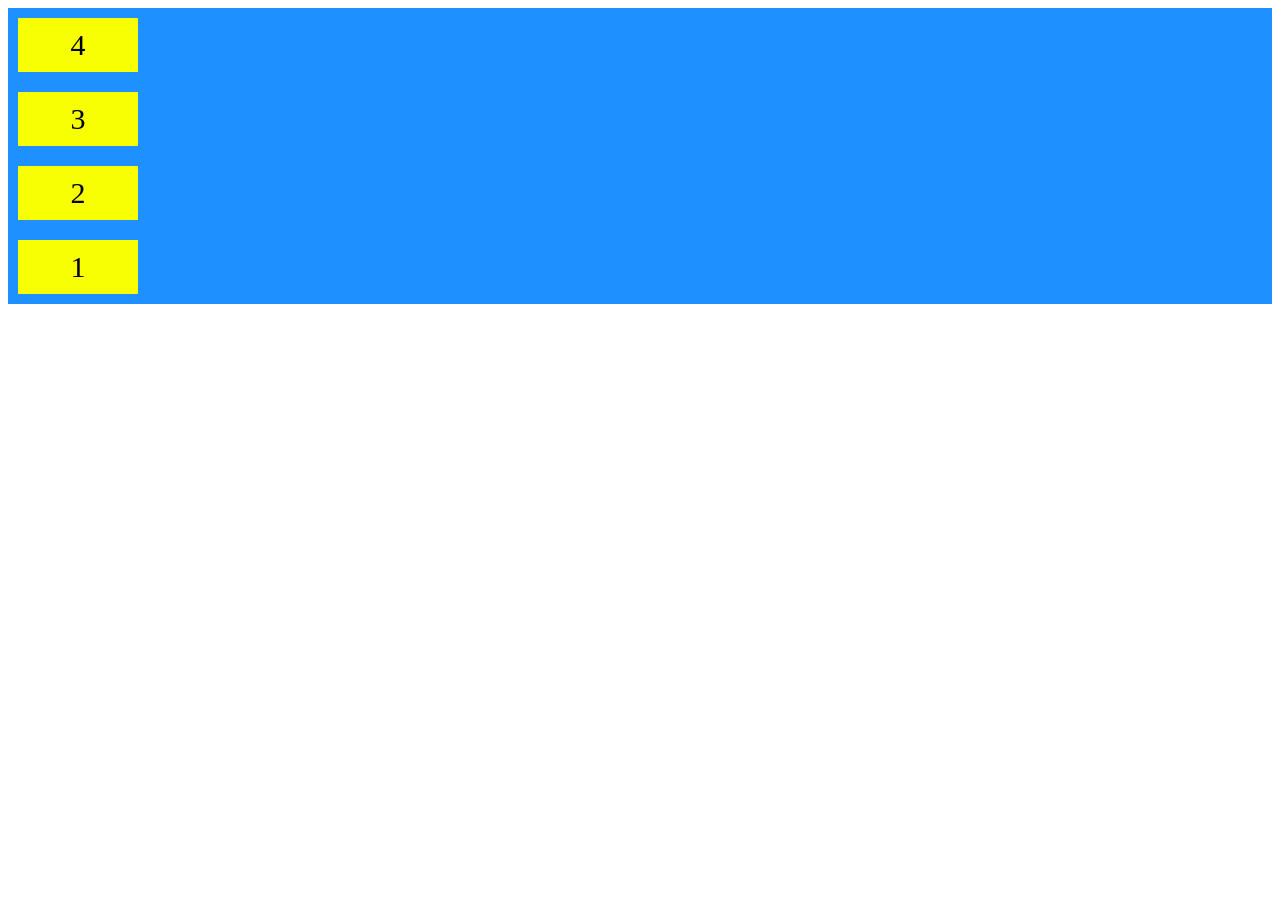
==== css1/classwork/flex-1.html @ fea1d8ff "Rename flex1.html to flex-1.html" ====
<!doctype html>
<html lang="en">
  <head>
    <meta charset="UTF-8" />
    <meta name="viewport" content="width=device-width, initial-scale=1.0" />
    <title>Learning FLex Layout</title>
    <link rel="stylesheet" href="flex.css" />
  </head> 
  <body>
    <div class="container">
      <div>1</div>
      <div>2</div>
      <div>3</div>
      <div>4</div>
    </div>
  </body>
</html>
---- css1/classwork/flex.css ----
.container {
  display: flex;
  flex-direction: column-reverse;
  background-color: DodgerBlue;
}

.container div {
  background-color: #f7ff02;
  width: 100px;
  margin: 10px;
  padding: 10px;
  text-align: center;  
  font-size: 30px;
}
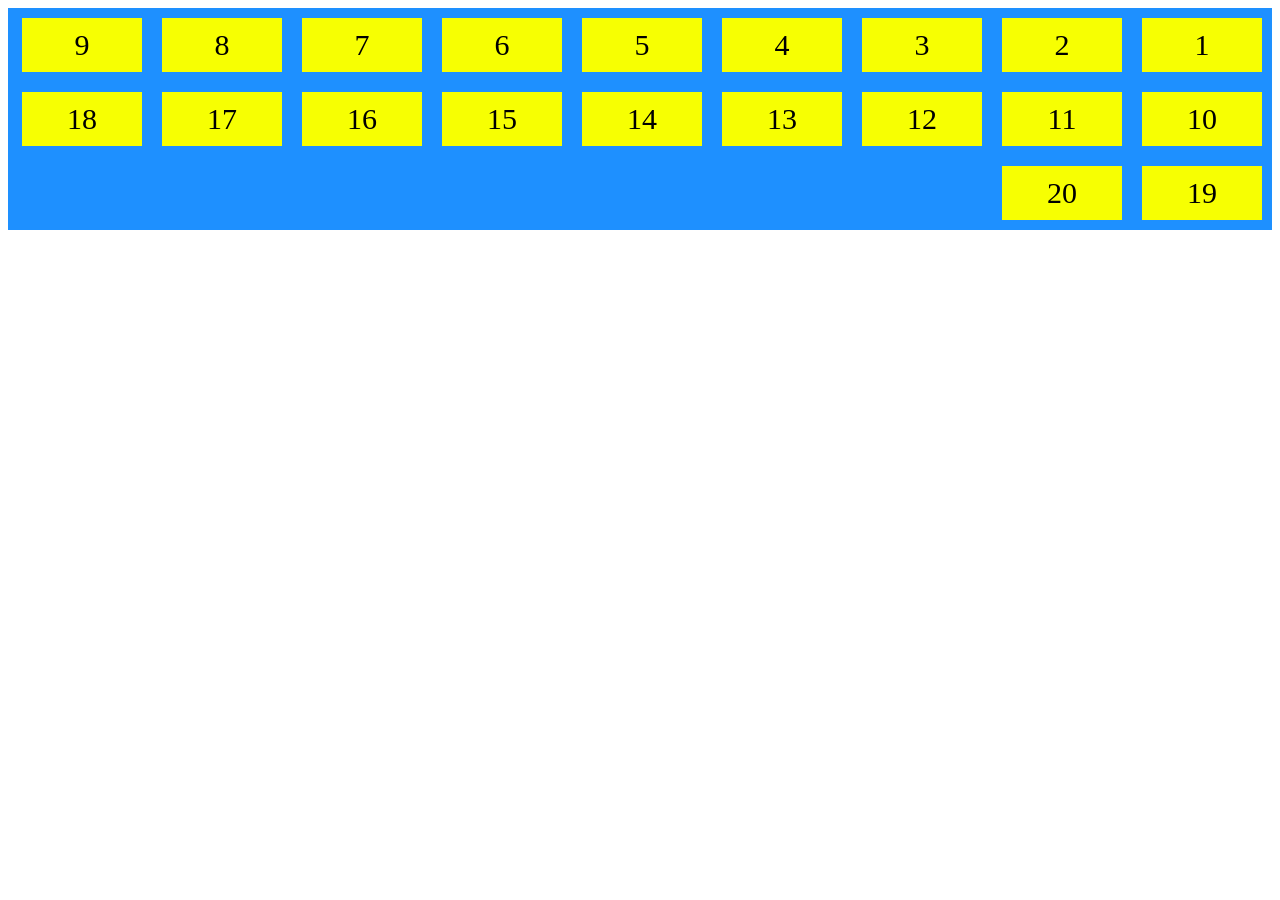
==== commit 1c3ada55: "learn flex wrap property" ====
--- a/css1/classwork/flex-1.html
+++ b/css1/classwork/flex-1.html
@@ -8,10 +8,27 @@
   </head> 
   <body>
     <div class="container">
+      
       <div>1</div>
       <div>2</div>
       <div>3</div>
       <div>4</div>
+      <div>5</div>
+      <div>6</div>
+      <div>7</div>
+      <div>8</div>
+      <div>9</div>
+      <div>10</div>
+      <div>11</div>
+      <div>12</div>
+      <div>13</div>
+      <div>14</div>
+      <div>15</div>
+      <div>16</div>
+      <div>17</div>
+      <div>18</div>
+      <div>19</div>
+      <div>20</div>
     </div>
   </body>
 </html>
--- a/css1/classwork/flex.css
+++ b/css1/classwork/flex.css
@@ -1,7 +1,8 @@
 .container {
   display: flex;
-  flex-direction: column-reverse;
+  flex-direction: row-reverse;
   background-color: DodgerBlue;
+  flex-wrap:wrap;
 }
 
 .container div {
